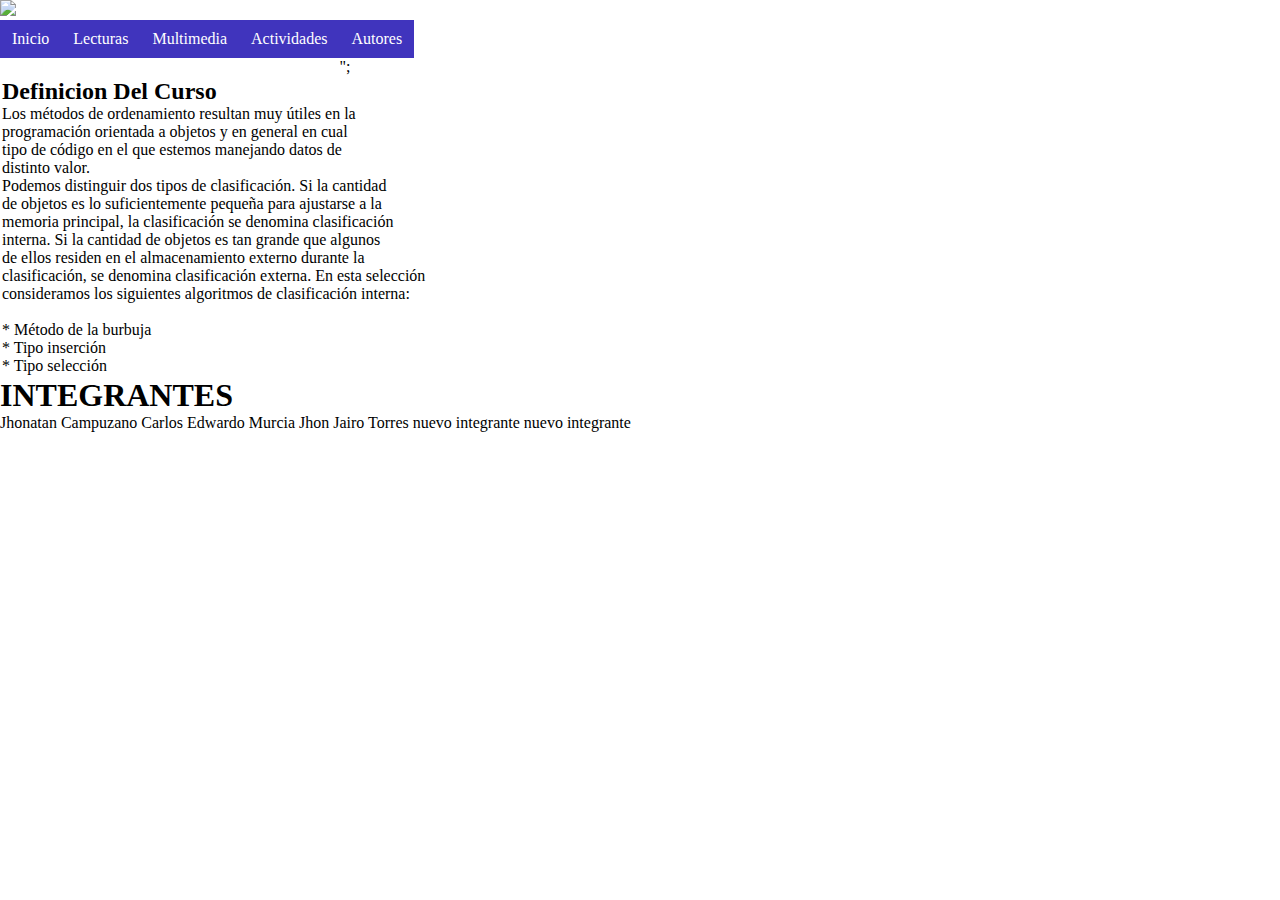
==== index.html @ 851f5fcc "Add files via upload" ====
<!DOCTYPE html>
<html lang="es">
    <head>
	    <meta charset="UTF-8">
	    <title>Unad</title>
	    <meta name="description" content="">
	    <meta name="viewport" contet="width=device-width, user-scalable=no, initial-scale=1.0, maximum-scale=1.0, minium-sacale=1.0"/>
	   
		<link rel="stylesheet" href="estilos.css">
	
	<script src="http://ajax.googleapis.com/ajax/libs/jquery/1.10.1/jquery.min.js" type="text/javascript"></script>
	<script src="js/jquery.nivo.slider.js"></script>
	</head>
	<style>
  
    #margendeboton{
        margin-left: 80%;
      }
	  
	  .scrollWrapper   {
		width:200px;height:300px;
		overflow:hidden;
		border:2px solid #00f;
		font-family:Arial;font-size:0.8em;
	}
	.scrollTitle {
		background-color:#00f;
		color:#fff;
		padding:5px;
		font-weight:bold;
		text-align:center;
	}
	#scroll    {
		position:relative;
		width:auto;
		margin:1px;
		z-index: -1;
		padding:5px;
	}
	#scroll .title  {font-weight:bold;margin-top:20px;}
                  #centro{
	margin-left: 30%;
}
* {
         margin:0px;
         padding:0px;
        }
        
        #header {
         margin:auto;
         width:500px;
		 font-family:Arial, Helvetica, sans-serif;
        }
        
        ul, ol {
         list-style:none;
        }
        
        .nav > li {
         display:table-cell;
        }
    .nav li a {
    background-color:rgb(64, 52, 189);
    color:#fff;
    text-decoration:none;
    padding:10px 12px;
	display:block;
   }
   .nav li a:hover {
    background-color:rgb(23, 2, 255);
   }
   .nav li ul {
    display:none;
    position:absolute;
    min-width:140px;
   }
   .nav li:hover > ul {
    display:block;
   }
   
   .nav li ul li {
    position:relative;
   }
   
   .nav li ul li ul {
    right:-140px;
    top:0px;
   }
	</style>
	


<body>
		<div class="contenedor">
				<header>
			<div class="logo">
			  <img src="img/unad1.png">
				<!--<a href="#">Vivelab</a>-->
			</div>

			<nav>
           <ul class="nav">

            <li><a href="index.html">Inicio</a></li>
                     
			<li><a href="lecturas/lecturasindex.html">Lecturas</a>
                <ul>
               
            <li><a href="lecturas/2.html">Proposito del Curso</a></li>
			 
			 <li><a href="lecturas/1.html">Proposito de Formacion</a></li>
			 <li><a href="lecturas/3.html">Metodo de la Burbuja</a></li>
             <li><a href="lecturas/4.html">Metodo de Seleccion</a></li>
                     <li><a href="lecturas/5.html">Metodo de Insercion</a></li>
                </ul>
           
			 </li>

			 <li><a href="multimedia/video/videos.html">Multimedia</a>
                 <ul>
                 
			 <li><a href="multimedia/video/videos.html">Videos</a></li>
                   <li><a href="multimedia/audio/audio.html">Audios</a></li>  
                 </ul>
           
             </li>
             
                 <li><a href="">Actividades</a>
                 <ul>
                  <li><a href="">Actividad 1-2</a></li>
			      <li><a href="">Actividad 2-3</a></li>
                  <li><a href="">Actividad 3-4</a></li>
                 </ul>
               <li><a href="autores/autores.html">Autores</a>";</li>
            
            
			       		
					
			</nav>
	</header>


     <table>
			<tr>
					<td colspan="3">

						<article>
							<div class="main">
		  
				   <h2>Definicion Del Curso</h2>
				        <p>Los métodos de ordenamiento resultan muy útiles en la <br>programación orientada a objetos y en general en cual <br>tipo de código en el que estemos manejando datos de <br>distinto valor.<br> 
                        Podemos distinguir dos tipos de clasificación. Si la cantidad <br>de objetos es lo suficientemente pequeña para ajustarse a la <br> memoria principal, la  clasificación se denomina clasificación <br>interna. Si la cantidad de objetos es tan grande que algunos<br> de ellos residen en el almacenamiento externo durante la <br>clasificación, se denomina clasificación externa. En esta selección <br>consideramos los siguientes algoritmos de clasificación interna:
                                </p>
                                <br>
                            <p>*	Método de la burbuja</p>
                                <p>*	Tipo inserción</p>
                                <p>*	Tipo selección</p>
                                <p>
                                </p>
                            </div>
                            
                        </article>
                </td>
         </tr>
         
        
         
					</table>
            
		
				<footer id="pie">
						
				<div class="social">
					
						<div class="widget">
							
							<div class="imagen"></div>
						
				 <div class="contenedor">

      <header>
          <a><h1 class="title">INTEGRANTES</h1></a>
                
      </header>
				
			
					<a>
					<section class="contactos">
							<a>Jhonatan Campuzano </a>
							<a>Carlos Edwardo Murcia </a>
							<a>Jhon Jairo Torres</a>
                            <a>nuevo integrante</a>
                            <a>nuevo integrante</a>
							</section>
                     </a>
				</div>
		
		<div id="sfc8hx5zrns31lb5mzu55u1qazyr8cj6ufd"></div>
<script type="text/javascript" src="https://counter5.wheredoyoucomefrom.ovh/private/counter.js?c=8hx5zrns31lb5mzu55u1qazyr8cj6ufd&down=async" async></script>
<noscript><a href="https://www.contadorvisitasgratis.com" title="contador de visitas html"><img src="https://counter5.wheredoyoucomefrom.ovh/private/contadorvisitasgratis.php?c=8hx5zrns31lb5mzu55u1qazyr8cj6ufd" border="0" title="contador de visitas html" alt="contador de visitas html"></a></noscript>
				
				</footer>
	</div>
</body>
</html>
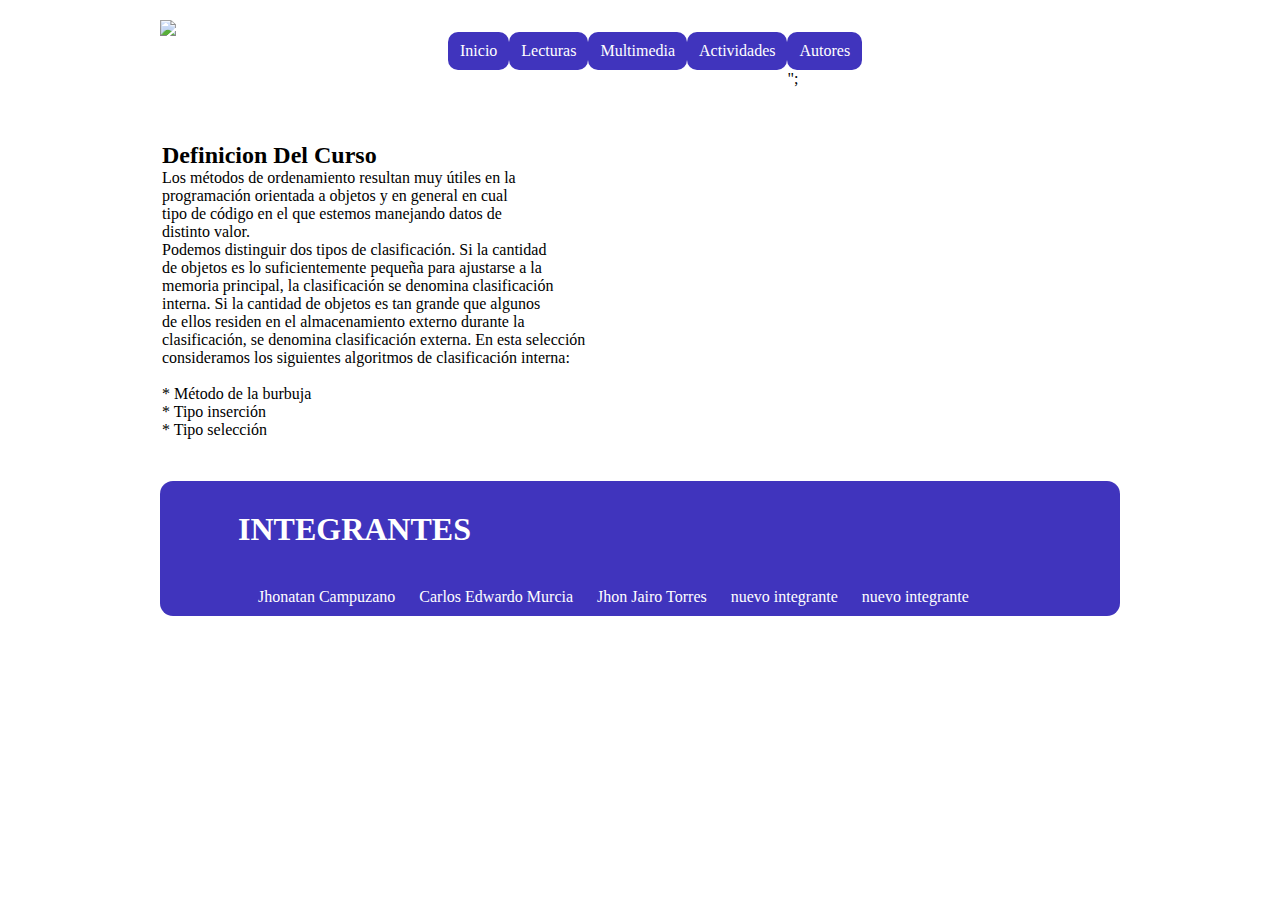
==== commit 9fda7f98: "Update index.html" ====
--- a/index.html
+++ b/index.html
@@ -94,7 +94,7 @@
 		<div class="contenedor">
 				<header>
 			<div class="logo">
-			  <img src="img/unad1.png">
+			  <img src="Proyecto Jhonatan/img/unad1.png">
 				<!--<a href="#">Vivelab</a>-->
 			</div>
 
@@ -103,24 +103,24 @@
 
             <li><a href="index.html">Inicio</a></li>
                      
-			<li><a href="lecturas/lecturasindex.html">Lecturas</a>
+			<li><a href="Proyecto Jhonatan/lecturas/lecturasindex.html">Lecturas</a>
                 <ul>
                
-            <li><a href="lecturas/2.html">Proposito del Curso</a></li>
+            <li><a href="Proyecto Jhonatan/lecturas/2.html">Proposito del Curso</a></li>
 			 
-			 <li><a href="lecturas/1.html">Proposito de Formacion</a></li>
-			 <li><a href="lecturas/3.html">Metodo de la Burbuja</a></li>
-             <li><a href="lecturas/4.html">Metodo de Seleccion</a></li>
-                     <li><a href="lecturas/5.html">Metodo de Insercion</a></li>
+			 <li><a href="Proyecto Jhonatan/lecturas/1.html">Proposito de Formacion</a></li>
+			 <li><a href="Proyecto Jhonatan/lecturas/3.html">Metodo de la Burbuja</a></li>
+             <li><a href="Proyecto Jhonatan/lecturas/4.html">Metodo de Seleccion</a></li>
+                     <li><a href="Proyecto Jhonatan/lecturas/5.html">Metodo de Insercion</a></li>
                 </ul>
            
 			 </li>
 
-			 <li><a href="multimedia/video/videos.html">Multimedia</a>
+			 <li><a href="Proyecto Jhonatan/multimedia/video/videos.html">Multimedia</a>
                  <ul>
                  
-			 <li><a href="multimedia/video/videos.html">Videos</a></li>
-                   <li><a href="multimedia/audio/audio.html">Audios</a></li>  
+			 <li><a href="Proyecto Jhonatan/multimedia/video/videos.html">Videos</a></li>
+                   <li><a href="Proyecto Jhonatan/multimedia/audio/audio.html">Audios</a></li>  
                  </ul>
            
              </li>
@@ -131,7 +131,7 @@
 			      <li><a href="">Actividad 2-3</a></li>
                   <li><a href="">Actividad 3-4</a></li>
                  </ul>
-               <li><a href="autores/autores.html">Autores</a>";</li>
+               <li><a href="Proyecto Jhonatan/autores/autores.html">Autores</a>";</li>
             
             
 			       		
@@ -202,4 +202,4 @@
 				</footer>
 	</div>
 </body>
-</html>+</html>
--- a/estilos.css
+++ b/estilos.css
@@ -0,0 +1,210 @@
+* {
+	margin: 0;
+	padding: 0;
+	box-sizing: border-box;
+}
+
+ 
+.contenedor {
+	
+	width:90%;
+	max-width:1000px;
+	margin:auto;
+ 
+	/* Flexbox */
+    display:flex;
+	flex-flow:row wrap;
+}
+
+ 
+body {
+	
+	background-image:url(img/fondo1.png);
+    height: 100;
+    
+        
+	
+
+}
+ 
+header {
+	
+	width:100%;
+	padding:20px;
+ 
+    
+    display: flex;
+	justify-content:space-between;
+	align-items:center;
+ 
+	flex-direction:row;
+	flex-wrap:wrap;
+}
+ 
+header .logo {
+	color:#fff;
+	font-size:70px;
+}
+ 
+header .logo img {
+	width:270px;
+	vertical-align: top;
+}
+ 
+header .logo a {
+    
+	color:#fff;
+	text-decoration: none;
+	line-height:50px;
+}
+ 
+header nav {
+	width:70%;
+	display:flex;
+	flex-wrap:wrap;
+	align-items:center;
+}
+ 
+header nav a {
+	background:#5D6AB0;
+     border-radius: 10px;
+	color:#fff;
+	text-align: center;
+	text-decoration: none;
+	padding:7px;
+ 	/* Flexbox */
+	flex-grow:1;
+}
+ 
+header nav a:hover {
+	background:#e74c3c;
+}
+ 
+.main {
+    /*es donde esta todo el texto de vivelab*/
+	padding:20px;
+    flex:1;
+   /*flex:1 1 70%;*/ 
+}
+ 
+.main article {
+	margin-bottom: 20px;
+	padding-bottom:20px;
+	border-bottom:1px solid #000;
+}
+ 
+.main article:nth-last-child(1){
+	margin-bottom: 0;
+	padding-bottom: 0;
+	border-bottom:none;
+}
+ 
+aside {
+	background:	#5D6AB0;
+	padding:0px;
+	/*FLEX*/
+    flex:0 0 10px;
+	/*flex:0 0 300px;*/
+ 
+	display: flex;
+	flex-wrap:wrap;
+	flex-direction:column;
+	justify-content:flex-start;
+	text-align: center;
+    
+}
+ 
+/*aside .widget {
+	
+	height:50px;
+	margin:0px;
+	text-align: center;
+}*/
+
+ 
+footer {
+    
+	
+	width: 100%;
+	padding:20px;
+ 
+	/* Flexbox */
+	display: flex;
+	flex-wrap:wrap;
+	justify-content:space-between;
+}
+ 
+footer .links {
+	background:#E74C3C;
+	display:flex;
+	flex-wrap:wrap;
+	text-align: right;
+	
+}
+ 
+footer .links a {
+
+	flex-grow:1;
+	color:#fff;
+	padding:10px;
+	text-align: center;
+	text-decoration:none;
+}
+ 
+footer .links a:hover {
+	background:#E74C3C;
+	
+}
+ 
+footer .social {
+	background: rgb(64, 52, 189);
+	text-align: center;
+    border-radius: 13px;
+}
+ 
+footer .social a {
+	color:#fff;
+	text-decoration: none;
+	padding:10px;
+	display: inline-block;
+    
+	
+}
+ 
+@media screen and (max-width: 800px) {
+	.contenedor {
+		flex-direction:column;
+	}
+ 
+	header {
+		flex-direction:column;
+		padding:0;
+	}
+ 
+	header .logo {
+		margin:20px 0;
+	}
+ 
+	header nav {
+		width: 100%;
+	}
+ 
+	aside {
+		flex-direction:row;
+		flex:0;
+	}
+ 
+	aside .widget {
+		flex-grow:1;
+	}
+}
+ 
+@media screen and (max-width: 600px) {
+	aside {
+		flex-direction:column;
+	}
+ 
+	footer {
+		justify-content:space-around;
+	}
+}